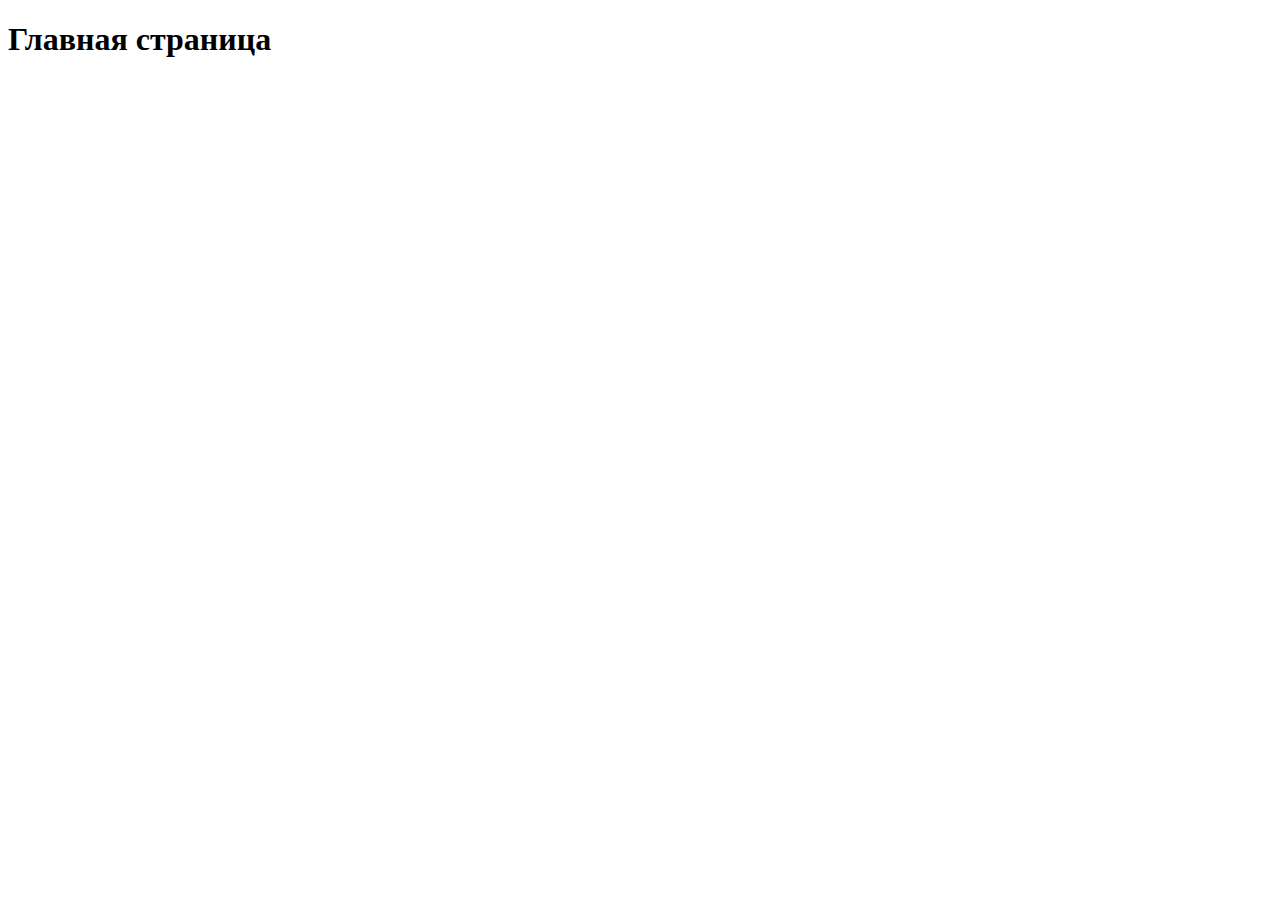
==== index.html @ 333d949a "главная страница" ====
<!DOCTYPE html>
<html lang="en">
<head>
    <meta charset="UTF-8">
    <meta http-equiv="X-UA-Compatible" content="IE=edge">
    <meta name="viewport" content="width=device-width, initial-scale=1.0">
    <title>Главная страница</title>
</head>
<body>

    <h1>Главная страница</h1>
    
</body>
</html>
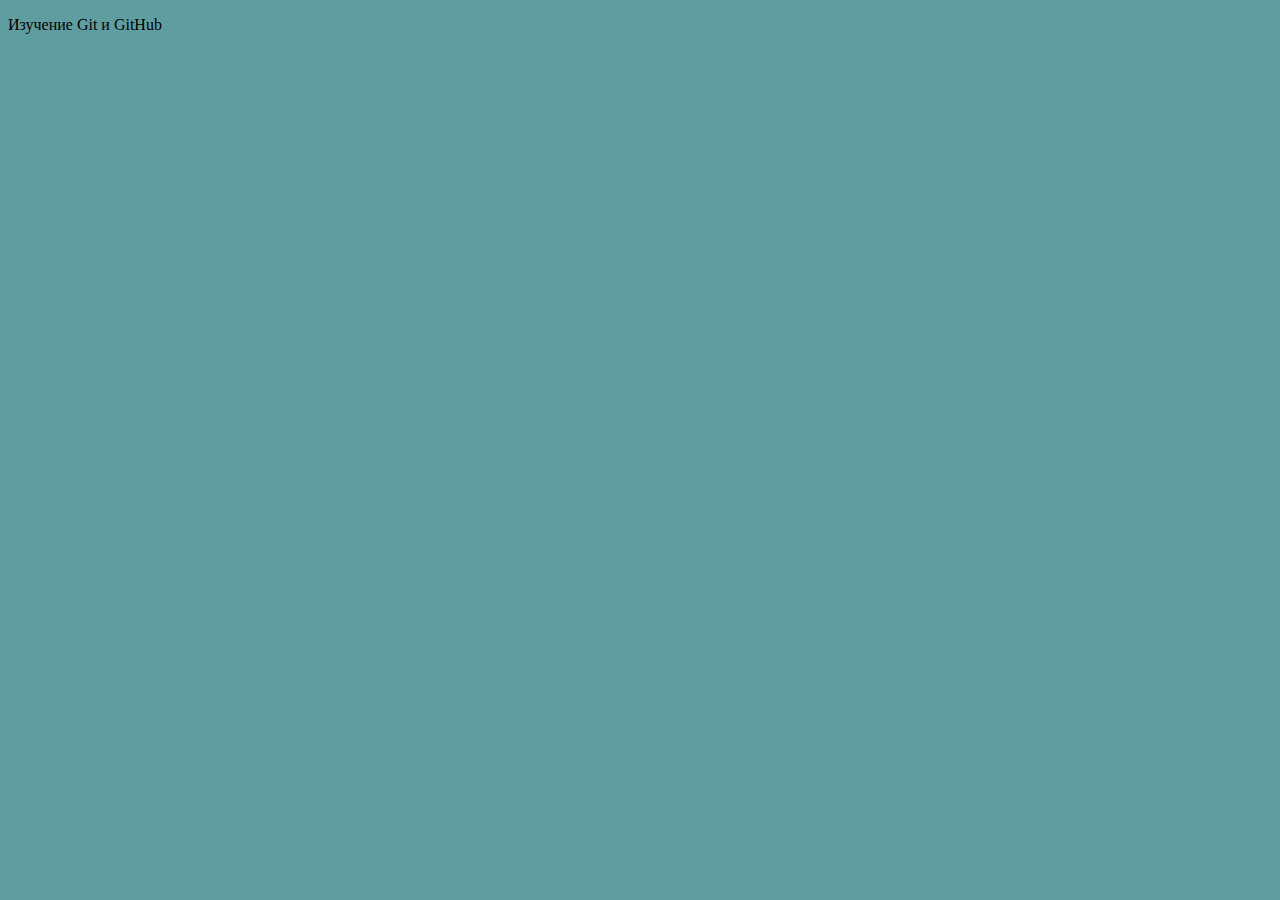
==== commit fdbdc284: "Главная страница" ====
--- a/index.html
+++ b/index.html
@@ -4,11 +4,12 @@
     <meta charset="UTF-8">
     <meta http-equiv="X-UA-Compatible" content="IE=edge">
     <meta name="viewport" content="width=device-width, initial-scale=1.0">
-    <title>Главная страница</title>
+    <title>GitHub</title>
+    <link rel="stylesheet" href="css/main.css">
 </head>
 <body>
+    
+    <p>Изучение Git и GitHub</p>
 
-    <h1>Главная страница</h1>
-    
 </body>
 </html>--- a/css/main.css
+++ b/css/main.css
@@ -0,0 +1,3 @@
+body {
+background: cadetblue;
+}
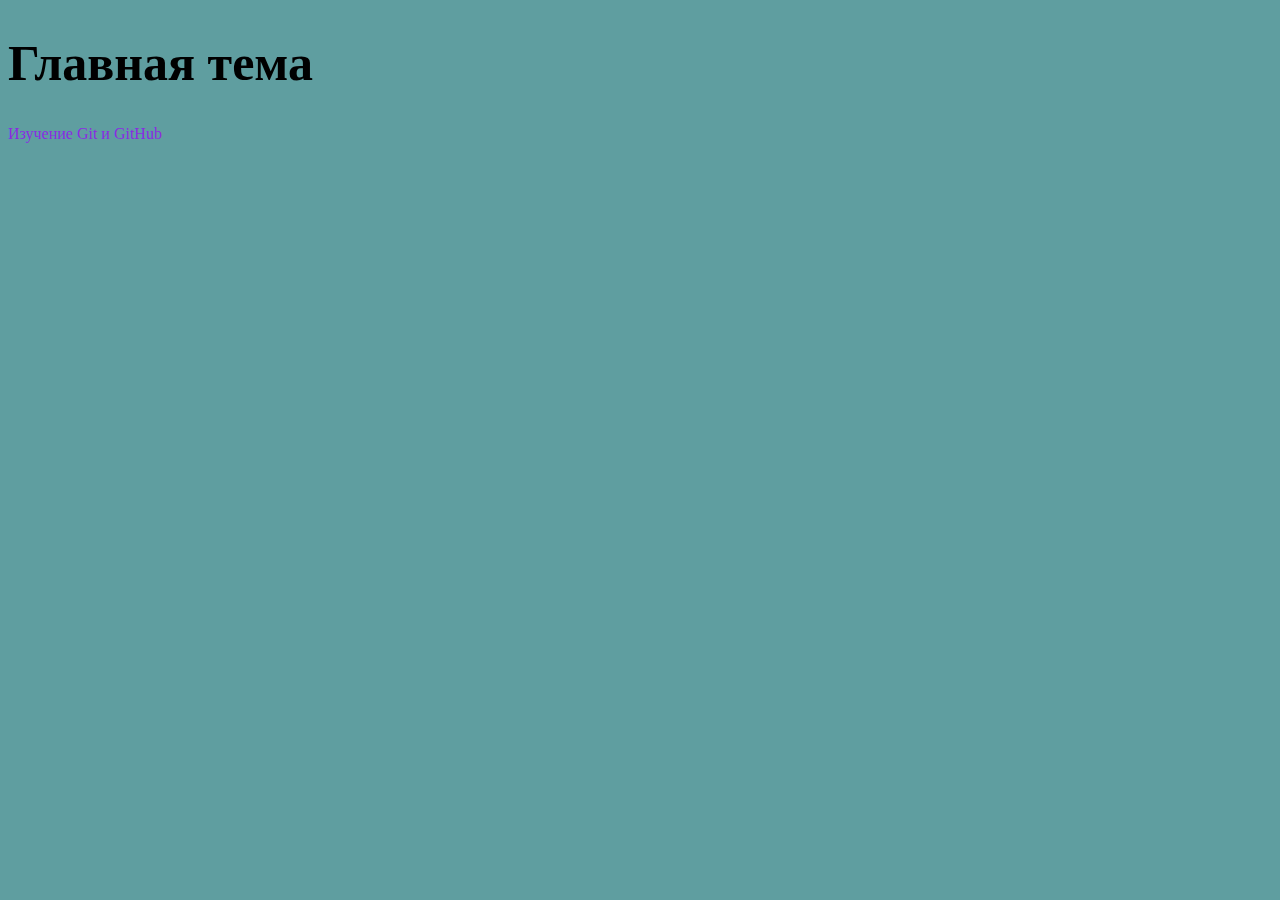
==== commit ca334c2e: "Добавлен заголовок" ====
--- a/index.html
+++ b/index.html
@@ -9,6 +9,7 @@
 </head>
 <body>
     
+    <h1>Главная тема</h1>
     <p>Изучение Git и GitHub</p>
 
 </body>
--- a/css/main.css
+++ b/css/main.css
@@ -1,3 +1,11 @@
 body {
 background: cadetblue;
 }
+
+h1 {
+    font-size: 50px;
+}
+
+p {
+    color:blueviolet;
+}